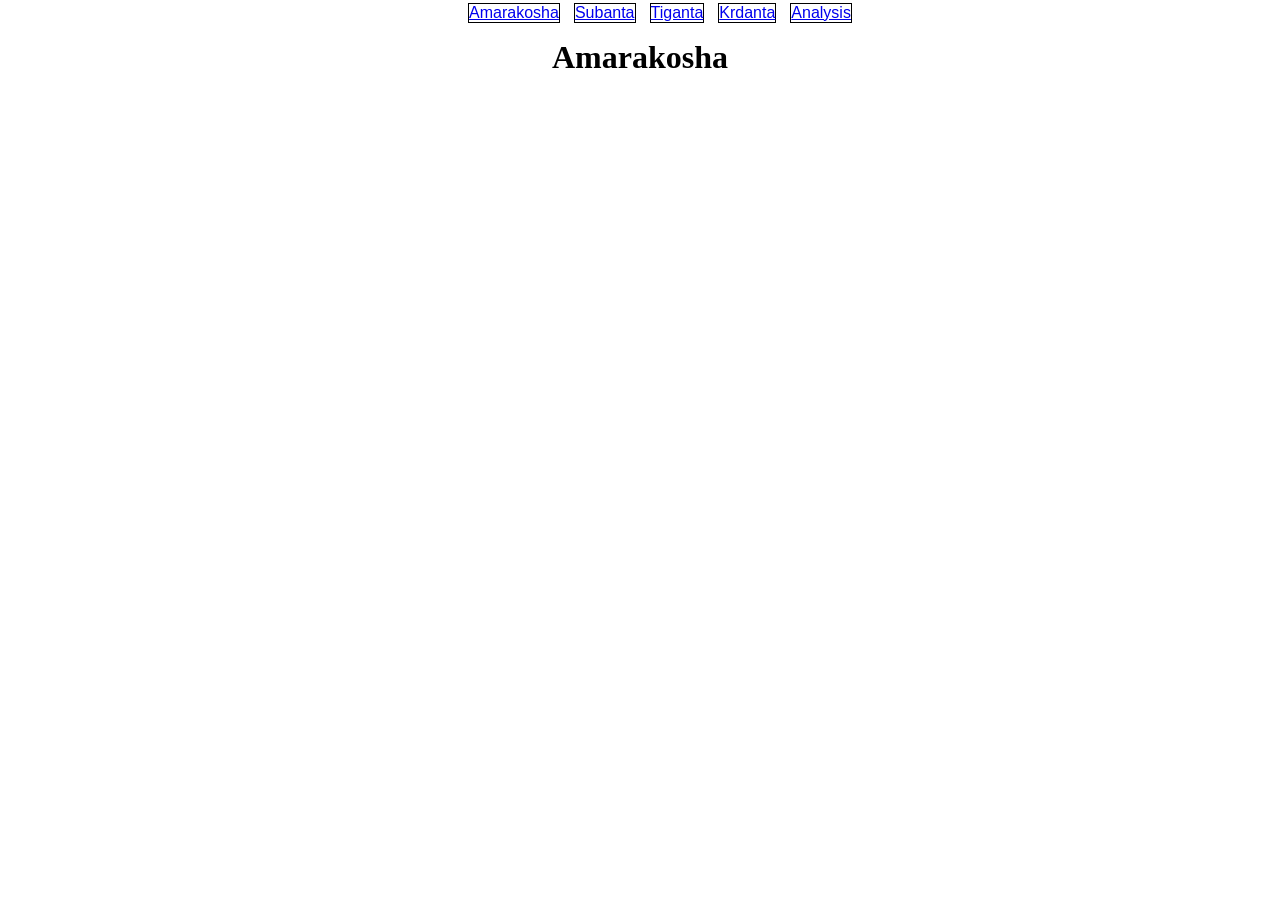
==== source/View/webclient_navigation_menu.html @ f2a7d7f2 "1. Added a webclient_navigation_menu.htm and menu sections to all webclient_xxxanta_generate.html fi" ====
<!DOCTYPE html>
<html>
  <head>
    <meta charset="UTF-8">
    <title>Analyze</title>
    <style>  
    .flex-container {
      display: flex;
      flex-wrap: wrap;
      justify-content: center;
    }

    .flex-container > div {
      margin: 3px;
      padding: 2px;
      border: 1px solid black;
      flex-basis: 20%;
    }

    ul{
      list-style-type: none;
      position: relative;
      margin: -10px;
    }
          
    li {
      display: inline-block;
      margin: 5px;
      justify-content: center;
      border: 1px solid #000000;
      font-family: Futura, Tahoma, sans-serif;
      color: #000000;
    }
  </style>
  </head>
  <body>
    <div id="navbar" class="flex-container">
        <ul>
            <li><a href="webclient_Amara_Synonyms.html"> Amarakosha</a></li>
            <li><a href="webclient_Subanta_Generate.html">Subanta</a></li>
            <li><a href="webclient_Tiganta_Generate.html">Tiganta</a></li>
            <li><a href="webclient_Krdanta_Generate.html">Krdanta</a></li>
            <li><a href="webclient_sentence_analyser.html">Analysis</a></li>
        </ul>
    </div>
    <div class="flex-container"><h1>Amarakosha</h1></div>
    <script src="https://ajax.googleapis.com/ajax/libs/jquery/3.6.3/jquery.min.js"></script>
   
  </body>
</html>
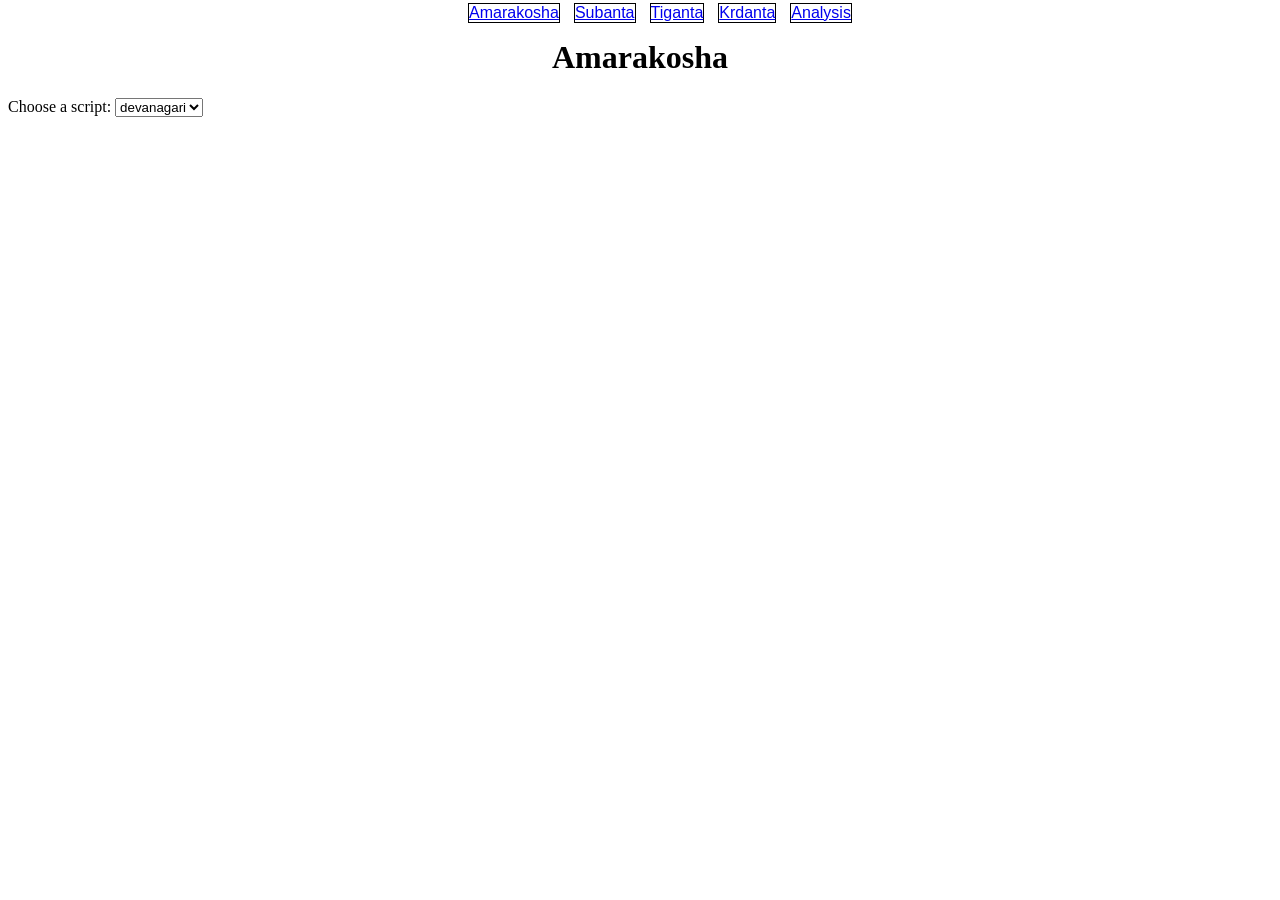
==== commit 8f32de88: "1. source/Controller/restService.py, source/View/webclient_*.html - In addition to Devanagari, added" ====
--- a/source/View/webclient_navigation_menu.html
+++ b/source/View/webclient_navigation_menu.html
@@ -44,7 +44,27 @@
         </ul>
     </div>
     <div class="flex-container"><h1>Amarakosha</h1></div>
+    <label for="scripts">Choose a script:</label>
+    <select id="scripts" size=0 onchange="saveSelectedScript()">
+      <option value="devanagari" selected="selected">devanagari</option>
+      <option value="bengali">bengali</option>
+      <option value="gurmukhi">gurmukhi</option>
+      <option value="gujarati">gujarati</option>
+      <option value="oriya">oriya</option>
+      <option value="tamizh">tamizh</option>
+      <option value="telugu">telugu</option>
+      <option value="kannada">kannada</option>
+      <option value="malayalam">malayalam</option>
+    </select>
+    <!-- <button id="readCookie" onclick="readCookie()">read previously selected script</button> -->
     <script src="https://ajax.googleapis.com/ajax/libs/jquery/3.6.3/jquery.min.js"></script>
+    <script>
+      sessionStorage.setItem("script", "devanagari");
+      function saveSelectedScript() {
+        sessionStorage.setItem("script", document.getElementById("scripts").value);
+        console.log("script selected", sessionStorage.getItem("script"))
+      }
+    </script>
    
   </body>
 </html>
